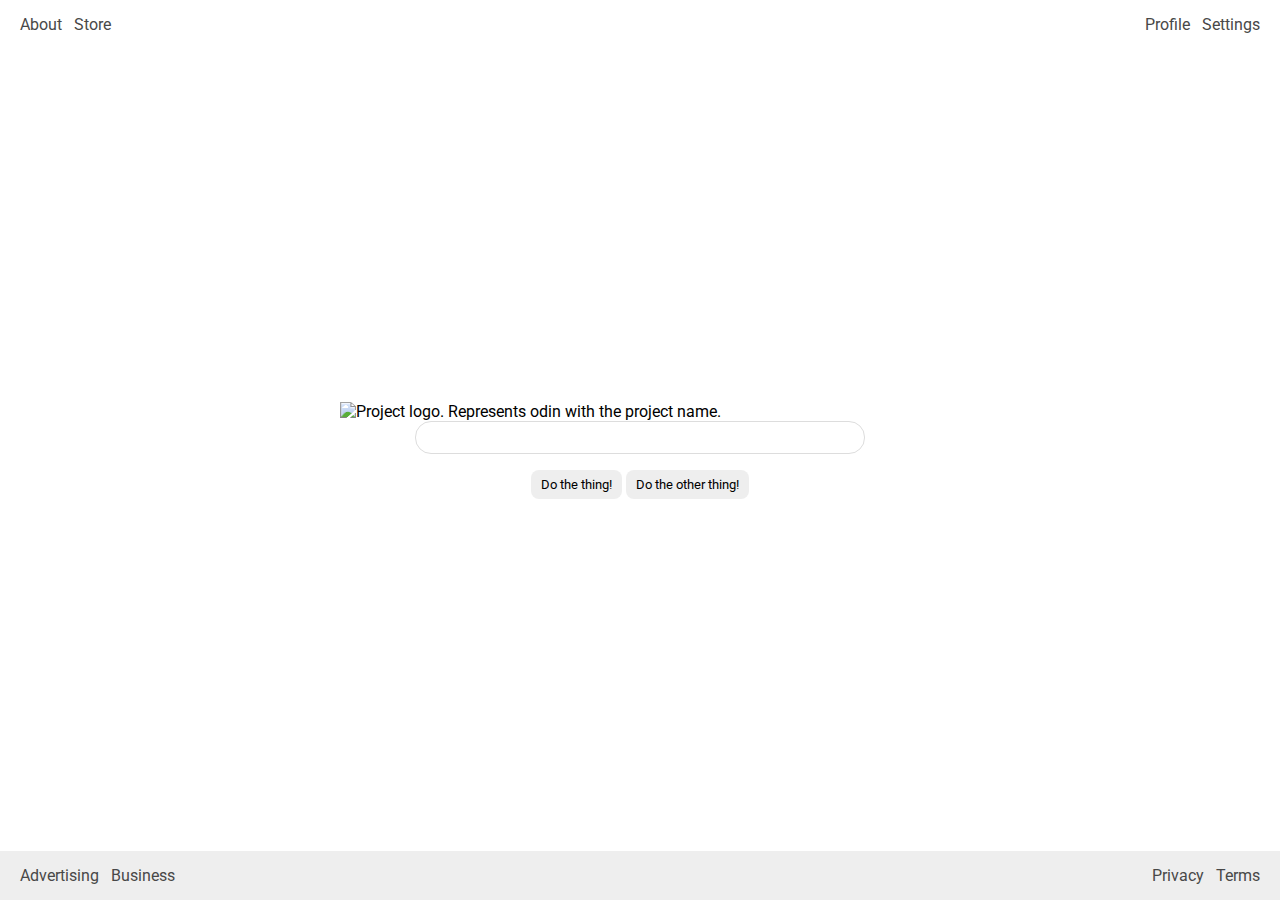
==== flex/06-flex-layout/index.html @ 7ddcc09c "Finish flex exercise 6" ====
<!DOCTYPE html>
<html lang="en">
  <head>
    <meta charset="UTF-8">
    <meta http-equiv="X-UA-Compatible" content="IE=edge">
    <meta name="viewport" content="width=device-width, initial-scale=1.0">
    <title>LAYOUT</title>
    <link rel="stylesheet" href="./style.css">
  </head>
  <body>
    <div class="header">
      <ul class="left-links">
        <li><a href="#">About</a></li>
        &nbsp;
        <li><a href="#">Store</a></li>
      </ul>
      <ul class="right-links">
        <li><a href="#">Profile</a></li>
        &nbsp;
        <li><a href="#">Settings</a></li>
      </ul>
    </div>
    <div class="content">
      <img src="./logo.png" alt="Project logo. Represents odin with the project name.">
      <div class="input">
        <input type="text">
      </div>
      <div class="buttons">
        <button>Do the thing!</button>
        <button>Do the other thing!</button>
      </div>
    </div>
    <div class="footer">
      <ul class="left-links">
        <li><a href="#">Advertising</a></li>
        &nbsp;
        <li><a href="#">Business</a></li>
      </ul>
      <ul class="right-links">
        <li><a href="#">Privacy</a></li>
        &nbsp;
        <li><a href="#">Terms</a></li>
      </ul>
    </div>
  </body>
</html>
---- flex/06-flex-layout/style.css ----
@import url('https://fonts.googleapis.com/css2?family=Roboto:wght@400;700&display=swap');

body {
  height: 100vh;
  margin: 0;
  overflow: hidden;
  font-family: Roboto, sans-serif;
/*new stuff from here*/
  display: flex;
  flex-direction: column;
  justify-content: space-between;
  

}

.left-links, .right-links {
  /* .left-links, .right links also works - target .left-links AND .right links
  div ul also works - target all "ul"s that are children of "div"s */
  list-style-type: none;
  margin: 0;
  padding: 15px 20px; 
}

div ul li {
  display: inline;
  
  /* "gap" does not work here because they are not flex items,
  they're list items.
  padding: .2em; also works to create a gap between these
  list items, but putting "&nbsp;" html entities in between
  each item in the html file also works*/
}
 

.header, .footer {
  display: flex;
  justify-content: space-between;
}

.footer {
  background-color: #eeeeee;
}

.content {
  display: flex;
  flex-direction: column;
  align-items: center;
  justify-content: center;
 
}

a {
  color: #484848;
}

a:link {
  text-decoration: none;
}

a:hover {
  color: #ffb31a;
}


/*end new stuff*/


img {
  width: 600px;
}

button {
  font-family: Roboto, sans-serif;
  border: none;
  border-radius: 8px;
  background: #eee;
  padding: 7px 10px;
}

input {
  border: 1px solid #ddd;
  border-radius: 16px;
  padding: 8px 24px;
  width: 400px;
  margin-bottom: 16px;
}
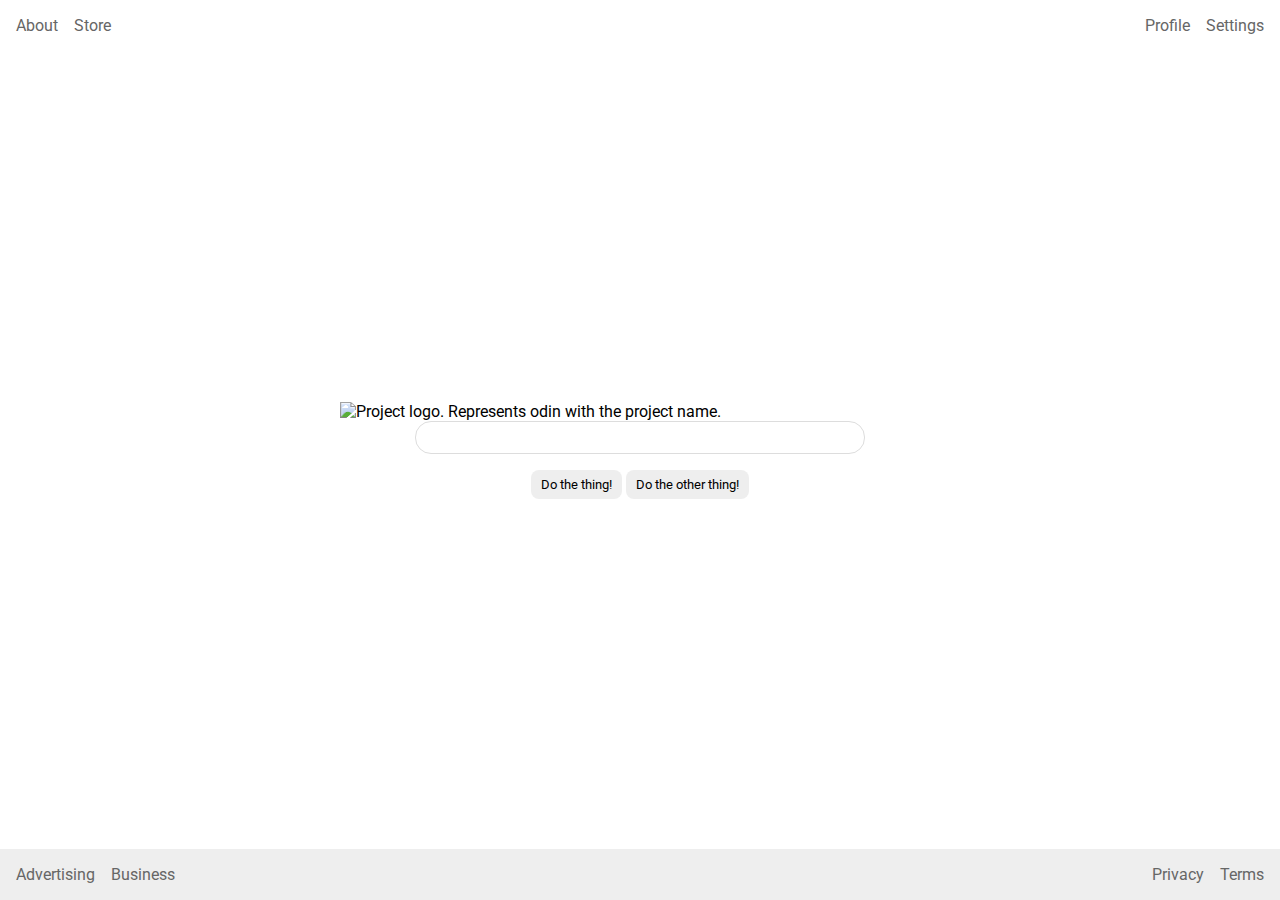
==== commit 5861fae6: "Fix up text links wrapping weird bc of html entities, changed to padding and gap in css" ====
--- a/flex/06-flex-layout/index.html
+++ b/flex/06-flex-layout/index.html
@@ -11,12 +11,12 @@
     <div class="header">
       <ul class="left-links">
         <li><a href="#">About</a></li>
-        &nbsp;
+        
         <li><a href="#">Store</a></li>
       </ul>
       <ul class="right-links">
         <li><a href="#">Profile</a></li>
-        &nbsp;
+       
         <li><a href="#">Settings</a></li>
       </ul>
     </div>
@@ -33,12 +33,12 @@
     <div class="footer">
       <ul class="left-links">
         <li><a href="#">Advertising</a></li>
-        &nbsp;
+        
         <li><a href="#">Business</a></li>
       </ul>
       <ul class="right-links">
         <li><a href="#">Privacy</a></li>
-        &nbsp;
+        
         <li><a href="#">Terms</a></li>
       </ul>
     </div>
--- a/flex/06-flex-layout/style.css
+++ b/flex/06-flex-layout/style.css
@@ -1,4 +1,7 @@
 @import url('https://fonts.googleapis.com/css2?family=Roboto:wght@400;700&display=swap');
+* {
+box-sizing: content-box;
+}
 
 body {
   height: 100vh;
@@ -9,32 +12,45 @@
   display: flex;
   flex-direction: column;
   justify-content: space-between;
-  
-
 }
 
+/* 
 .left-links, .right-links {
-  /* .left-links, .right links also works - target .left-links AND .right links
-  div ul also works - target all "ul"s that are children of "div"s */
+  .left-links, .right links also works - target .left-links AND .right links
+  div ul also works - target all "ul"s that are children of "div"s 
   list-style-type: none;
   margin: 0;
   padding: 15px 20px; 
 }
 
-div ul li {
+
+  /* 
+ li {
   display: inline;
-  
-  /* "gap" does not work here because they are not flex items,
+  "gap" does not work here because they are not flex items,
   they're list items.
   padding: .2em; also works to create a gap between these
   list items, but putting "&nbsp;" html entities in between
-  each item in the html file also works*/
+  each item in the html file also works
+}
+
+The above two are unnecessary if you target all the ul elements /facepalm
+*/
+
+ul {
+  display: flex;
+  list-style: none;
+  margin: 0;
+  padding: 0px;
+  gap: 16px;
 }
  
 
-.header, .footer {
+.header, 
+.footer {
   display: flex;
   justify-content: space-between;
+  padding: 16px;
 }
 
 .footer {
@@ -46,14 +62,11 @@
   flex-direction: column;
   align-items: center;
   justify-content: center;
- 
+  flex: 1;
 }
 
 a {
-  color: #484848;
-}
-
-a:link {
+  color: #666;
   text-decoration: none;
 }
 
